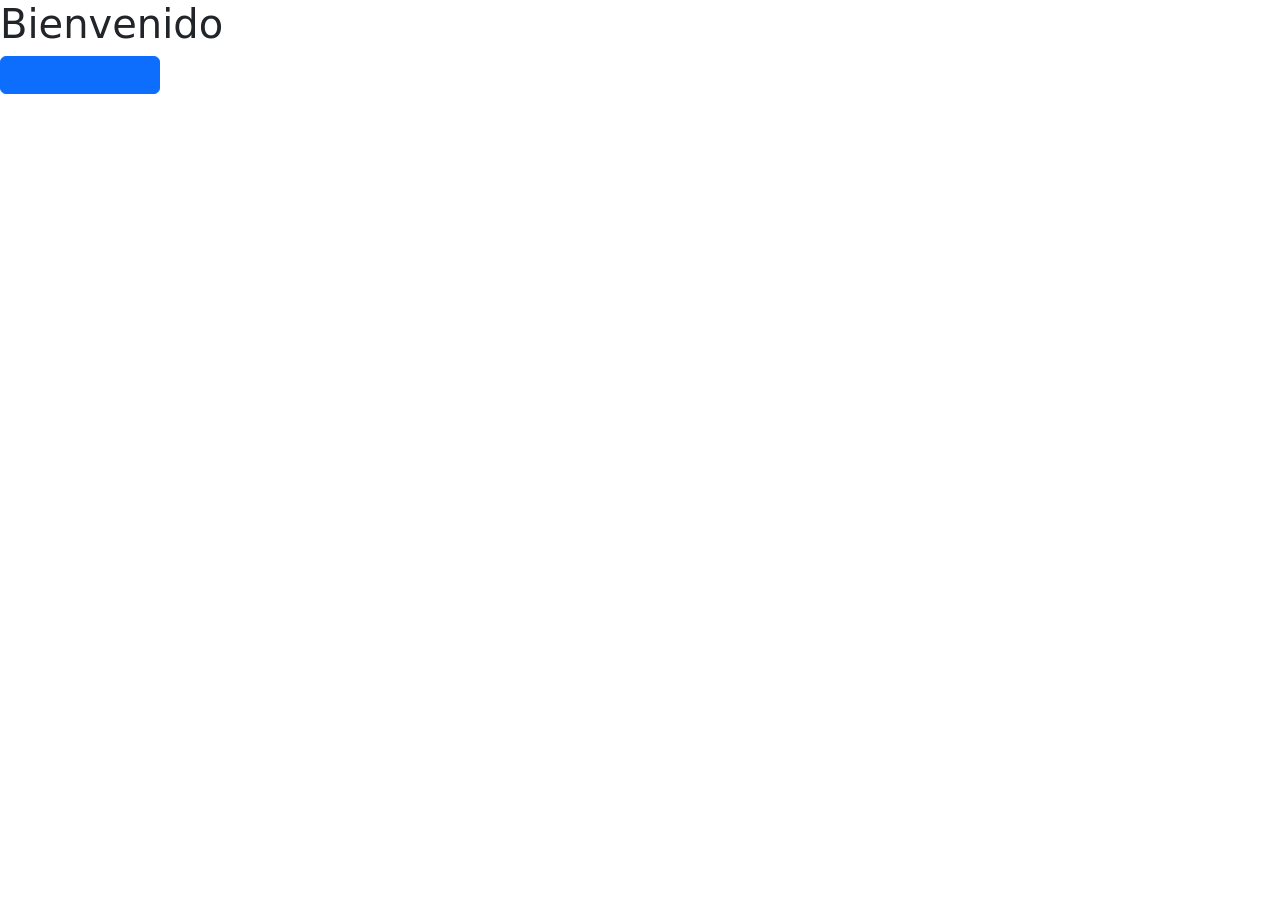
==== src/main/resources/static/index.html @ 6df49b3f "front" ====
<!doctype html>
<html lang="en">
<head>
    <meta charset="UTF-8">
    <meta name="viewport" content="width=device-width, initial-scale=1">


    <link href="https://cdn.jsdelivr.net/npm/bootstrap@5.3.8/dist/css/bootstrap.min.css" rel="stylesheet"
          integrity="sha384-sRIl4kxILFvY47J16cr9ZwB07vP4J8+LH7qKQnuqkuIAvNWLzeN8tE5YBujZqJLB" crossorigin="anonymous">

   <!-- <link rel="stylesheet" href="./css/style2.css">-->
    
    <title>Estudiantes</title>
</head>
<body>

<h1 id="titulo">Bienvenido</h1>


<main id="container">

</main>


<button type="submit" class="btn btn-primary" id="boton-index"><a href="./create.html">Crear estudiante</a></button>
<script src="./js/read.js"></script>

<script src="https://cdn.jsdelivr.net/npm/bootstrap@5.3.8/dist/js/bootstrap.bundle.min.js"
        integrity="sha384-FKyoEForCGlyvwx9Hj09JcYn3nv7wiPVlz7YYwJrWVcXK/BmnVDxM+D2scQbITxI"
        crossorigin="anonymous"></script>
</body>
</html>
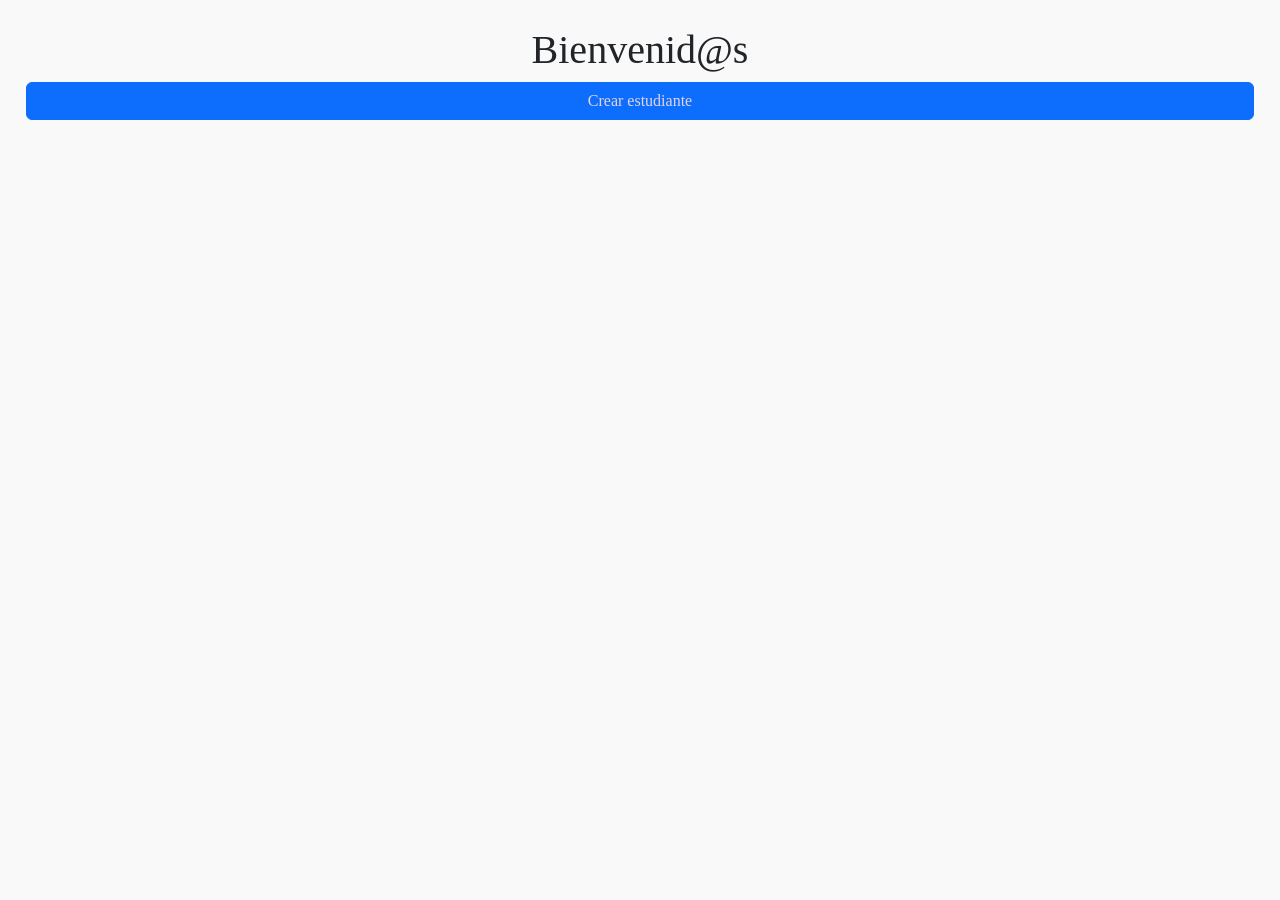
==== commit 8484bdd9: "deploy" ====
--- a/src/main/resources/static/index.html
+++ b/src/main/resources/static/index.html
@@ -8,13 +8,13 @@
     <link href="https://cdn.jsdelivr.net/npm/bootstrap@5.3.8/dist/css/bootstrap.min.css" rel="stylesheet"
           integrity="sha384-sRIl4kxILFvY47J16cr9ZwB07vP4J8+LH7qKQnuqkuIAvNWLzeN8tE5YBujZqJLB" crossorigin="anonymous">
 
-   <!-- <link rel="stylesheet" href="./css/style2.css">-->
+    <link rel="stylesheet" href="./css/style2.css">
     
     <title>Estudiantes</title>
 </head>
 <body>
 
-<h1 id="titulo">Bienvenido</h1>
+<h1 id="titulo">Bienvenid@s</h1>
 
 
 <main id="container">
--- a/src/main/resources/static/css/style2.css
+++ b/src/main/resources/static/css/style2.css
@@ -0,0 +1,68 @@
+body{
+    font-family: Georgia, 'Times New Roman', Times, serif;
+    font-weight: 10px;
+    background-color: #f9f9f9;
+    display: flex;
+    flex-direction: column;
+    justify-content: center;
+    padding: 2vw;
+    
+}
+
+#container{
+    display: flex;
+    flex-direction: row;
+    justify-content: center;
+    flex-wrap: wrap;
+    
+}
+
+.card{
+    display: flex;
+    flex-direction: column;
+    justify-content: center;
+    align-items: center;
+    background-color: #e6e2e2;
+    border: solid 3px;
+    border-radius: 5%;
+    margin: 10px;
+    width: 15vw;
+   
+}
+
+#form{
+    width: 70%;
+    border: #601a6c solid 2px;
+    border-radius: 5%;
+    background-color: #a7b4a2;
+    margin-top: 5%;
+    padding: 5%;
+    display: flex;
+    flex-direction: column;
+    justify-content: center;
+ 
+
+
+}
+
+#container-form{
+    display: flex;
+    justify-content: center;
+    align-items: center;
+    /* border: #962020 solid 4px;*/
+}
+
+#boton-index, a{
+ text-decoration: none;
+ color: #e3d4e6;
+
+}
+
+#inicio{
+   margin-top: 5%;
+
+}
+
+h1{
+    text-align: center;
+}
